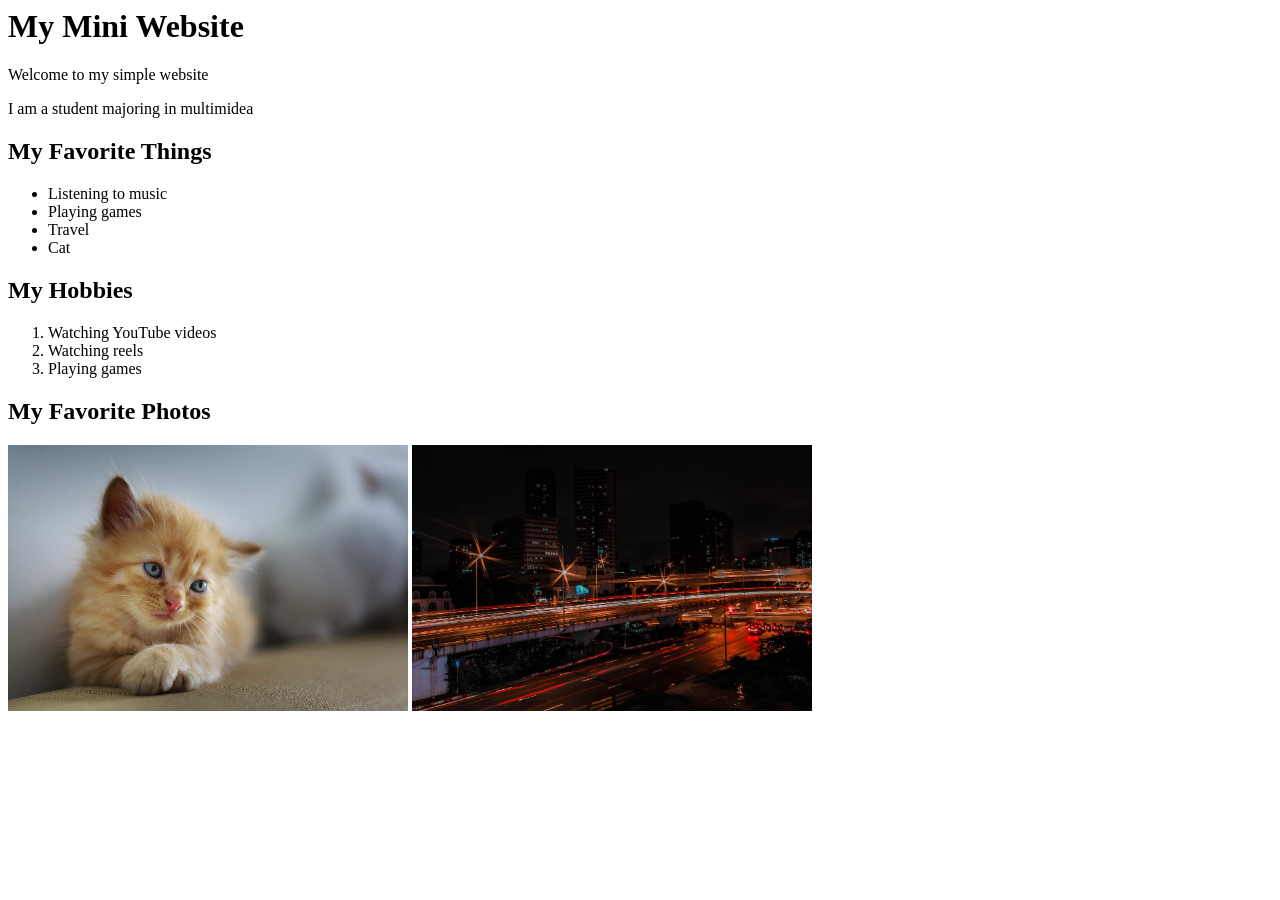
==== index.html @ 010323f3 "my first web html test" ====
<html>
    <head>
        <meta charset="utf-8">
        <title>My Mini Website</title>
    </head>
    <body>
        <h1>My Mini Website</h1>
        <p>Welcome to my simple website</p>
        <p>I am a student majoring in multimidea</p>

        <h2>My Favorite Things</h2>
        <ul>
            <li>Listening to music</li>
            <li>Playing games</li>
            <li>Travel</li>
            <li>Cat</li>
        </ul>

        <h2>My Hobbies</h2>
        <ol>
            <li>Watching YouTube videos</li>
            <li>Watching reels</li>
            <li>Playing games</li>
        </ol>

        <h2>My Favorite Photos</h2>
        <img src="images/고양이.jpg" width = "400" alt = "고양이 사진">
        <img src="images/도시/도시 풍경.jpg" width = "400" alt = "도시 풍경 사진">
    
    </body>
</html>
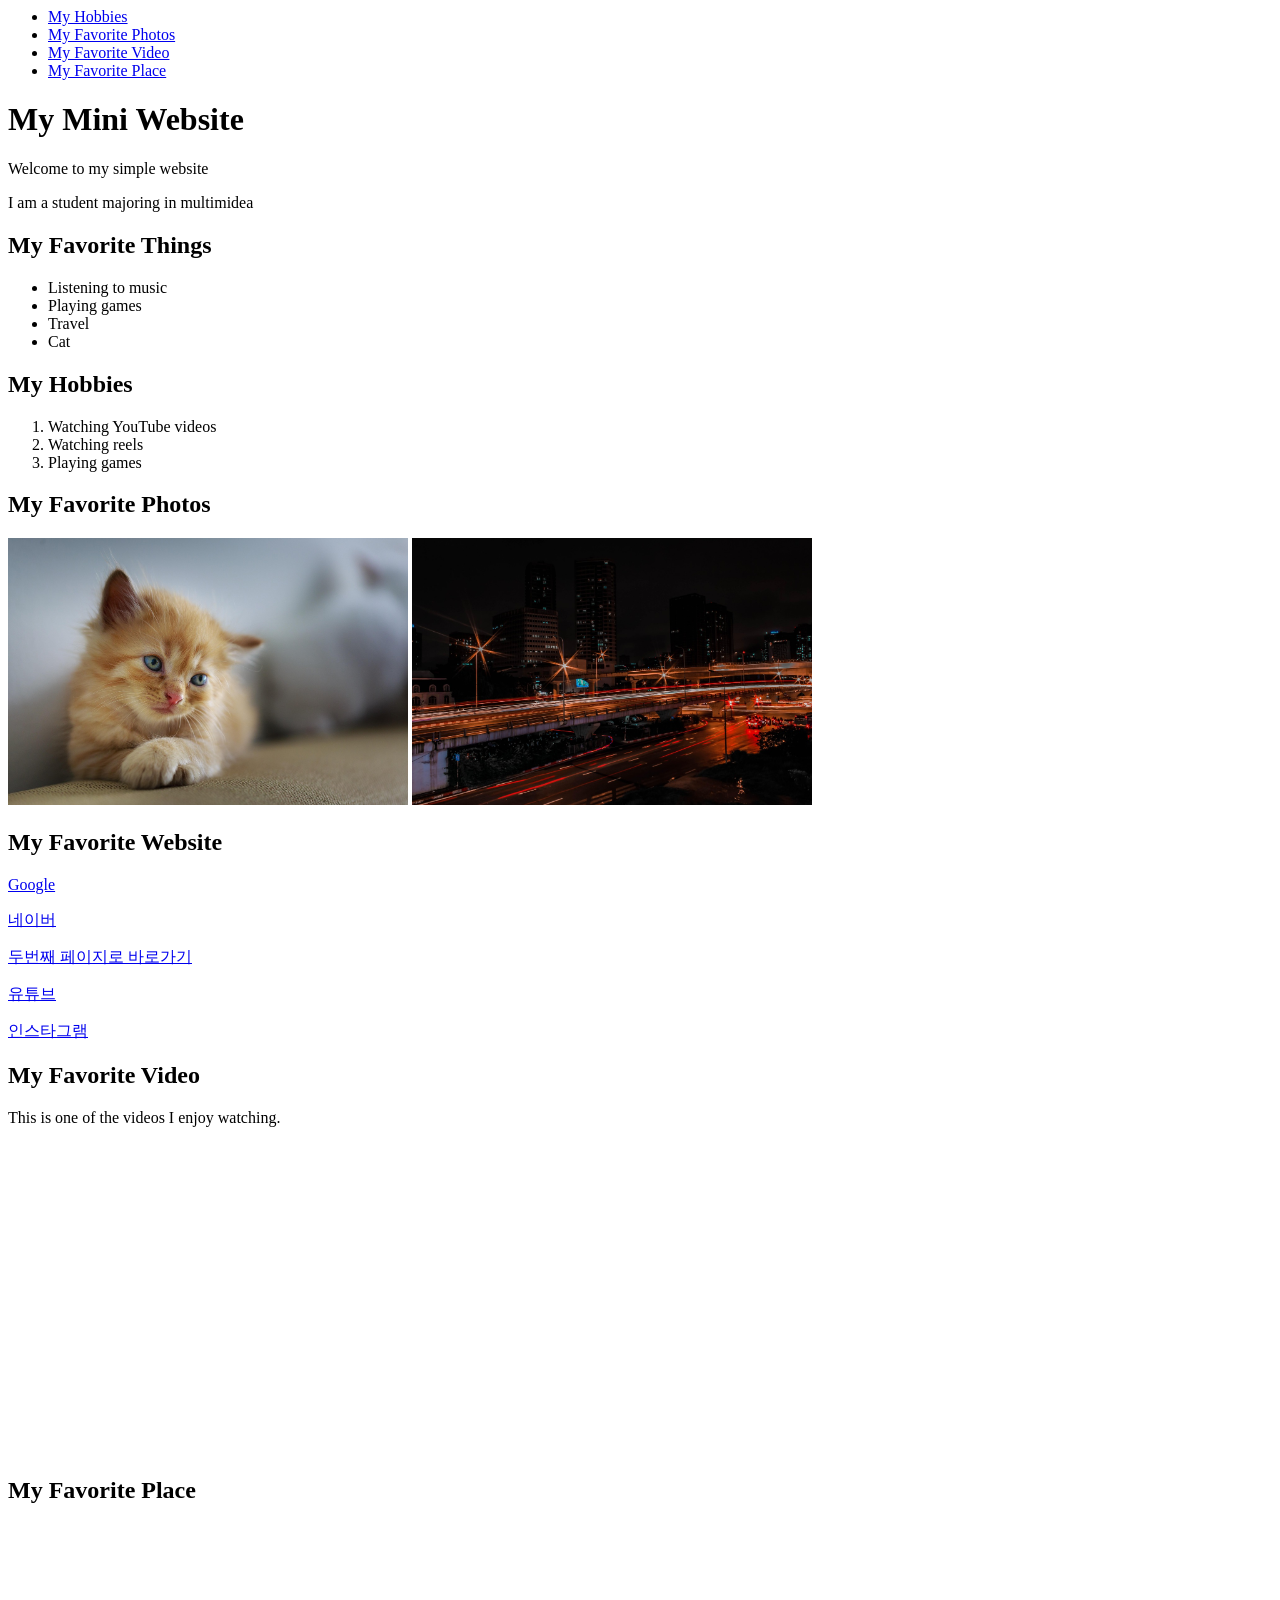
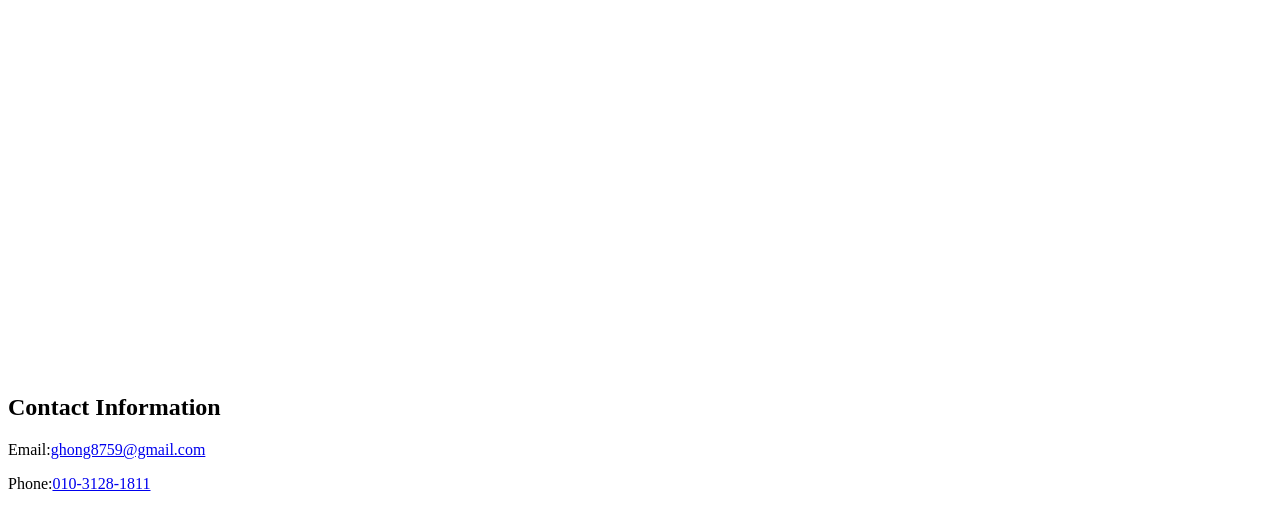
==== commit 21d252c5: "add page2.html inner links, favorite video ..." ====
--- a/index.html
+++ b/index.html
@@ -4,6 +4,16 @@
         <title>My Mini Website</title>
     </head>
     <body>
+        
+        <ul>
+            <li><a href="#hobby">My Hobbies</a></li>
+            <li><a href="#photo">My Favorite Photos</a></li>
+            <li><a href="#video">My Favorite Video</a></li>
+            <li><a href="#place">My Favorite Place</a></li>
+        </ul>
+        
+
+
         <h1>My Mini Website</h1>
         <p>Welcome to my simple website</p>
         <p>I am a student majoring in multimidea</p>
@@ -16,16 +26,36 @@
             <li>Cat</li>
         </ul>
 
-        <h2>My Hobbies</h2>
+        <h2 id="hobby">My Hobbies</h2>
         <ol>
             <li>Watching YouTube videos</li>
             <li>Watching reels</li>
             <li>Playing games</li>
         </ol>
 
-        <h2>My Favorite Photos</h2>
+        <h2 id="photo">My Favorite Photos</h2>
         <img src="images/고양이.jpg" width = "400" alt = "고양이 사진">
         <img src="images/도시/도시 풍경.jpg" width = "400" alt = "도시 풍경 사진">
+
+
+        <h2>My Favorite Website</h2>
+        <p><a href="https://www.google.com/" target="_blank">Google</a></p>
+        <p><a href="https://www.naver.com/" target="_blank">네이버</a></p>
+        <p><a href="page2.html" target="_blank">두번째 페이지로 바로가기</a></p>
+        <p><a href="https://www.youtube.com/" target="_blank">유튜브</a></p>
+        <p><a href="https://www.instagram.com/" target="_blank">인스타그램</a></p>
+
+        <h2 id="video">My Favorite Video</h2>
+        <p>This is one of the videos I enjoy watching.</p>
+        <iframe width="560" height="315" src="https://www.youtube.com/embed/JQ184bye2OI?si=UYghGeqYKS1f3MS4" title="YouTube video player" frameborder="0" allow="accelerometer; autoplay; clipboard-write; encrypted-media; gyroscope; picture-in-picture; web-share" referrerpolicy="strict-origin-when-cross-origin" allowfullscreen></iframe>
+        
+    
+        <h2 id="place">My Favorite Place</h2>
+        <iframe src="https://www.google.com/maps/embed?pb=!1m18!1m12!1m3!1d3258.235869435949!2d128.89860794104524!3d35.25038737284303!2m3!1f0!2f0!3f0!3m2!1i1024!2i768!4f13.1!3m3!1m2!1s0x3568b8acfc25b357%3A0xc3d01c491a811dee!2z7J247KCc64yA7ZWZ6rWQIOq5gO2VtOy6oO2NvOyKpA!5e0!3m2!1sko!2skr!4v1774261525535!5m2!1sko!2skr" width="600" height="450" style="border:0;" allowfullscreen="" loading="lazy" referrerpolicy="no-referrer-when-downgrade"></iframe>
+        
+        <h2>Contact Information</h2>
+        <p>Email:<a href="mailto:ghong8759@gmail.com">ghong8759@gmail.com</a></p>
+        <p>Phone:<a href="tel:010-3128-1811">010-3128-1811</a></p>
     
     </body>
 </html>
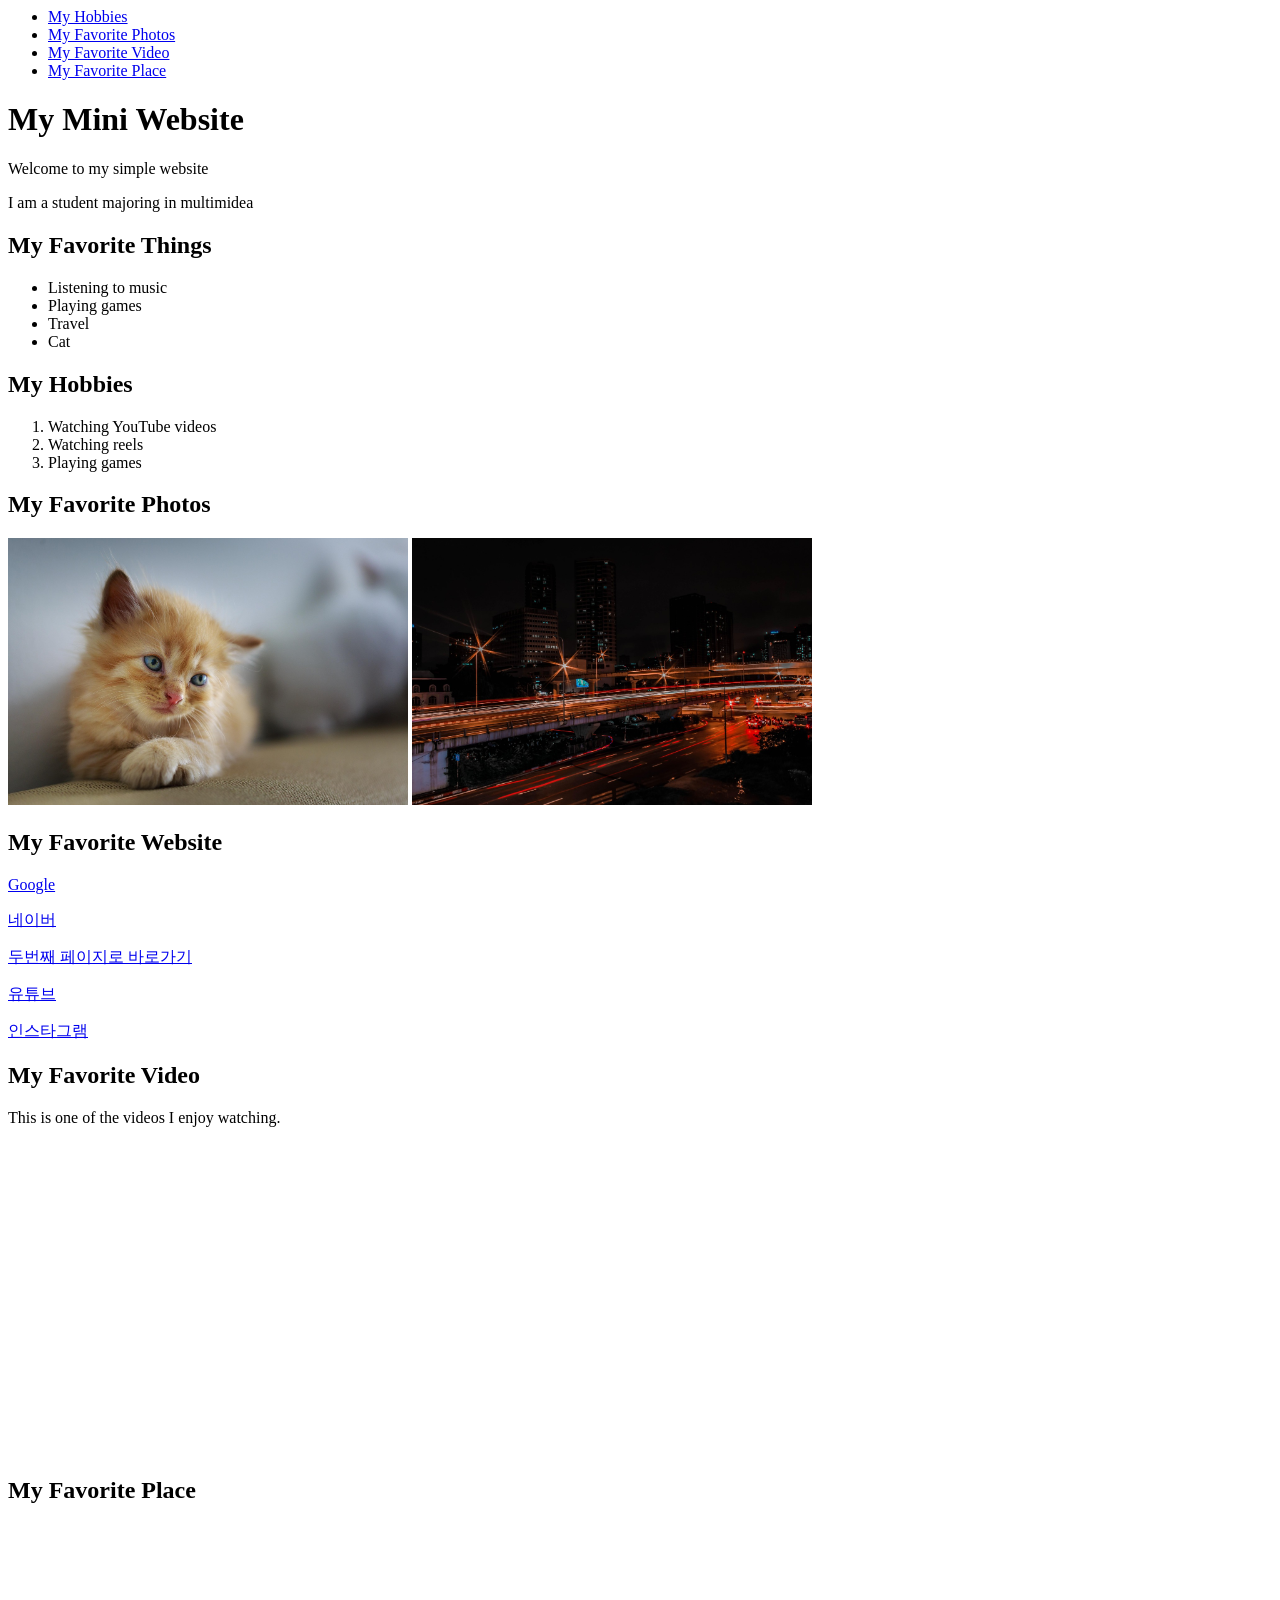
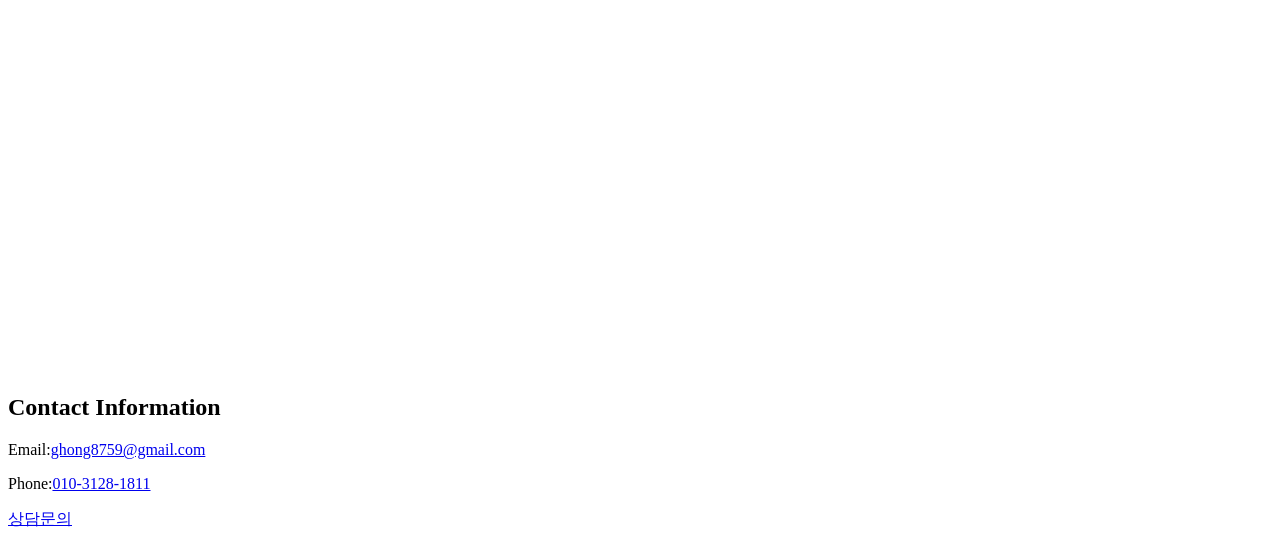
==== commit 415c0d18: "Add files via upload" ====
--- a/index.html
+++ b/index.html
@@ -4,20 +4,24 @@
         <title>My Mini Website</title>
     </head>
     <body>
-        
+      <nav>
         <ul>
             <li><a href="#hobby">My Hobbies</a></li>
             <li><a href="#photo">My Favorite Photos</a></li>
             <li><a href="#video">My Favorite Video</a></li>
             <li><a href="#place">My Favorite Place</a></li>
         </ul>
-        
+     </nav>
 
-
+     <header>
         <h1>My Mini Website</h1>
         <p>Welcome to my simple website</p>
         <p>I am a student majoring in multimidea</p>
+     </header>   
 
+     <section>
+
+     <article>   
         <h2>My Favorite Things</h2>
         <ul>
             <li>Listening to music</li>
@@ -25,37 +29,44 @@
             <li>Travel</li>
             <li>Cat</li>
         </ul>
-
+     </article>   
+     <article>
         <h2 id="hobby">My Hobbies</h2>
         <ol>
             <li>Watching YouTube videos</li>
             <li>Watching reels</li>
             <li>Playing games</li>
         </ol>
-
+     </article>
+     <article>
         <h2 id="photo">My Favorite Photos</h2>
         <img src="images/고양이.jpg" width = "400" alt = "고양이 사진">
         <img src="images/도시/도시 풍경.jpg" width = "400" alt = "도시 풍경 사진">
-
-
+     </article>   
+     <article>
         <h2>My Favorite Website</h2>
         <p><a href="https://www.google.com/" target="_blank">Google</a></p>
         <p><a href="https://www.naver.com/" target="_blank">네이버</a></p>
         <p><a href="page2.html" target="_blank">두번째 페이지로 바로가기</a></p>
         <p><a href="https://www.youtube.com/" target="_blank">유튜브</a></p>
         <p><a href="https://www.instagram.com/" target="_blank">인스타그램</a></p>
-
+     </article>
+     <article>
         <h2 id="video">My Favorite Video</h2>
         <p>This is one of the videos I enjoy watching.</p>
         <iframe width="560" height="315" src="https://www.youtube.com/embed/JQ184bye2OI?si=UYghGeqYKS1f3MS4" title="YouTube video player" frameborder="0" allow="accelerometer; autoplay; clipboard-write; encrypted-media; gyroscope; picture-in-picture; web-share" referrerpolicy="strict-origin-when-cross-origin" allowfullscreen></iframe>
-        
-    
+     </article>   
+     <article>
         <h2 id="place">My Favorite Place</h2>
         <iframe src="https://www.google.com/maps/embed?pb=!1m18!1m12!1m3!1d3258.235869435949!2d128.89860794104524!3d35.25038737284303!2m3!1f0!2f0!3f0!3m2!1i1024!2i768!4f13.1!3m3!1m2!1s0x3568b8acfc25b357%3A0xc3d01c491a811dee!2z7J247KCc64yA7ZWZ6rWQIOq5gO2VtOy6oO2NvOyKpA!5e0!3m2!1sko!2skr!4v1774261525535!5m2!1sko!2skr" width="600" height="450" style="border:0;" allowfullscreen="" loading="lazy" referrerpolicy="no-referrer-when-downgrade"></iframe>
-        
+     </article>
+     </section>  
+
+     <footer>
         <h2>Contact Information</h2>
         <p>Email:<a href="mailto:ghong8759@gmail.com">ghong8759@gmail.com</a></p>
         <p>Phone:<a href="tel:010-3128-1811">010-3128-1811</a></p>
-    
+        <p><a href="page2.html" target="_blank">상담문의</a></p>
+     </footer>
     </body>
 </html>
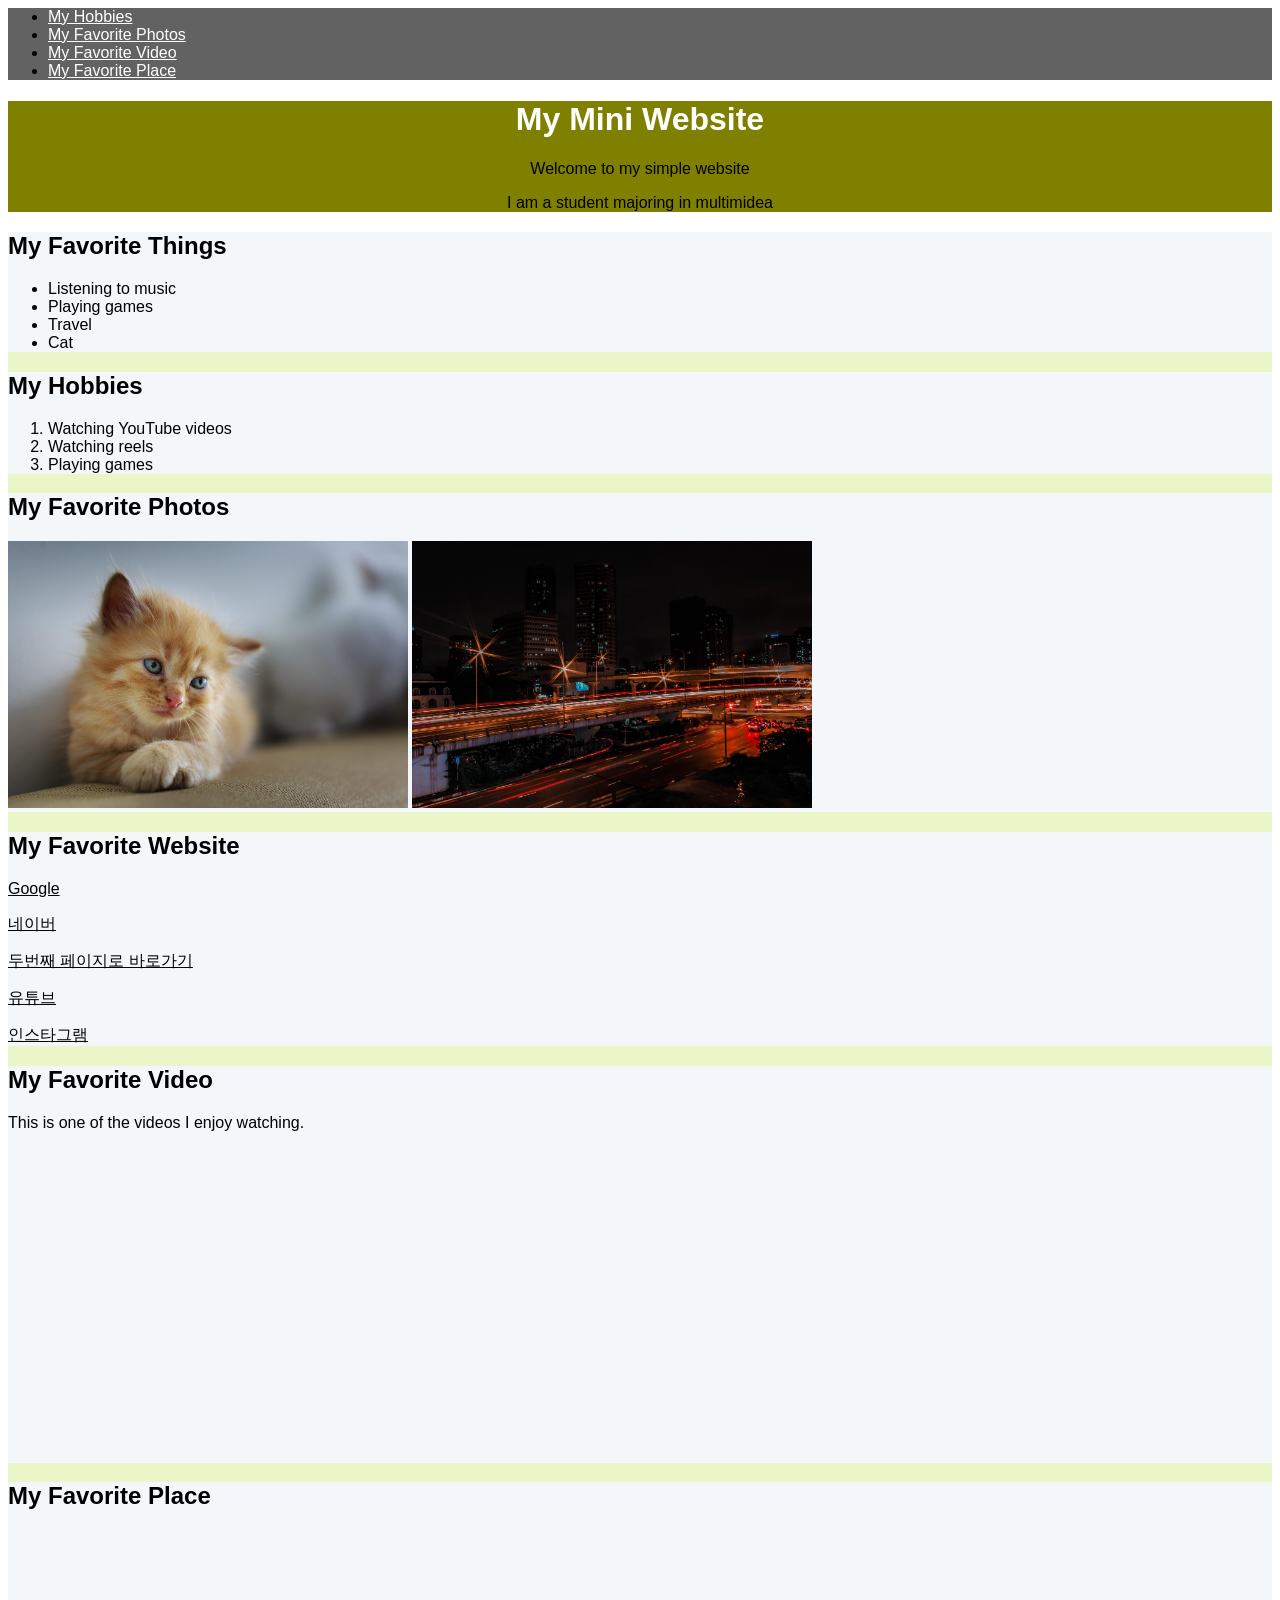
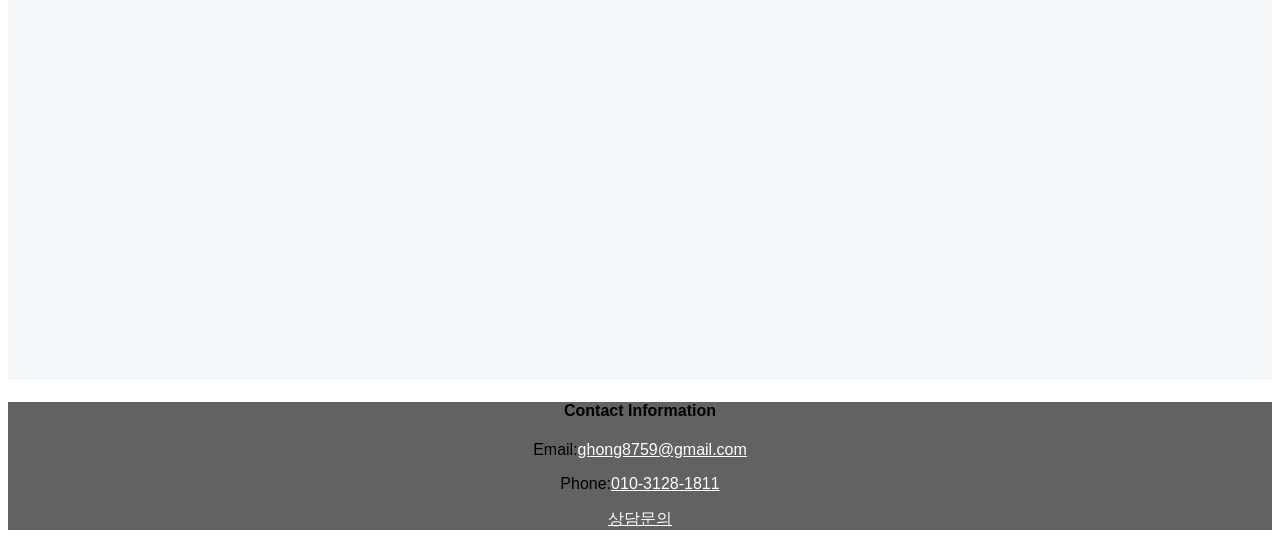
==== commit d4997f2c: "Add files via upload" ====
--- a/index.html
+++ b/index.html
@@ -2,6 +2,7 @@
     <head>
         <meta charset="utf-8">
         <title>My Mini Website</title>
+        <link rel="stylesheet" href="style.css">
     </head>
     <body>
       <nav>
@@ -45,11 +46,11 @@
      </article>   
      <article>
         <h2>My Favorite Website</h2>
-        <p><a href="https://www.google.com/" target="_blank">Google</a></p>
-        <p><a href="https://www.naver.com/" target="_blank">네이버</a></p>
-        <p><a href="page2.html" target="_blank">두번째 페이지로 바로가기</a></p>
-        <p><a href="https://www.youtube.com/" target="_blank">유튜브</a></p>
-        <p><a href="https://www.instagram.com/" target="_blank">인스타그램</a></p>
+        <p><a href="https://www.google.com/" target="_blank" style="color:black">Google</a></p>
+        <p><a href="https://www.naver.com/" target="_blank" style="color:black">네이버</a></p>
+        <p><a href="page2.html" target="_blank" style="color:black">두번째 페이지로 바로가기</a></p>
+        <p><a href="https://www.youtube.com/" target="_blank" style="color:black">유튜브</a></p>
+        <p><a href="https://www.instagram.com/" target="_blank" style="color:black">인스타그램</a></p>
      </article>
      <article>
         <h2 id="video">My Favorite Video</h2>
@@ -63,7 +64,7 @@
      </section>  
 
      <footer>
-        <h2>Contact Information</h2>
+        <h4>Contact Information</h4>
         <p>Email:<a href="mailto:ghong8759@gmail.com">ghong8759@gmail.com</a></p>
         <p>Phone:<a href="tel:010-3128-1811">010-3128-1811</a></p>
         <p><a href="page2.html" target="_blank">상담문의</a></p>
--- a/style.css
+++ b/style.css
@@ -0,0 +1,31 @@
+         nav {
+            background-color: #626262;
+         }
+         header {
+            background-color: olive;
+            text-align: center;
+         }
+         section {
+            background-color: rgb(235, 246, 200)
+         }
+         footer {
+            background-color: #626262;
+            text-align: center;
+         }
+         article {
+            background-color: rgb(244, 247, 250);
+         }
+         a {
+            color: white;
+         }
+         h1 {
+            color: white;
+         }
+         * {
+            font-family:'Segoe UI', Tahoma, Geneva, Verdana, sans-serif;
+         }
+
+
+
+
+
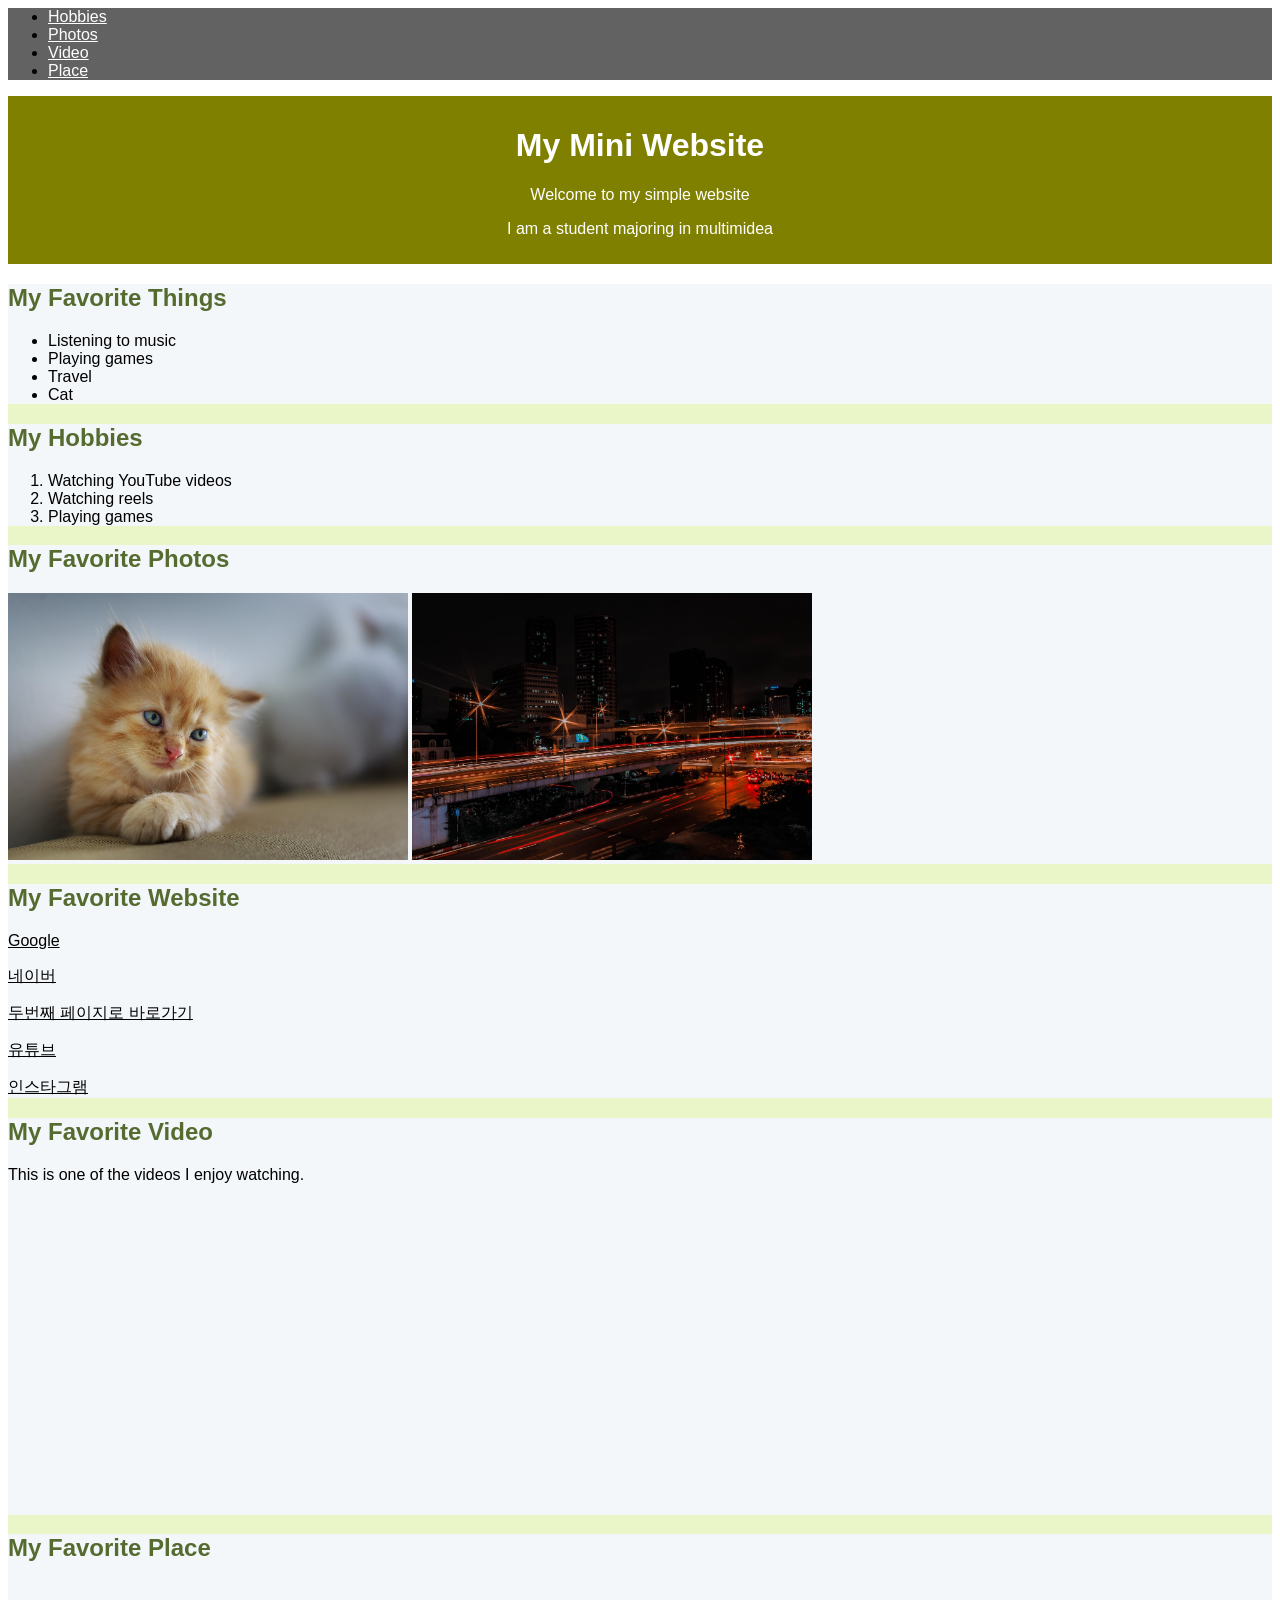
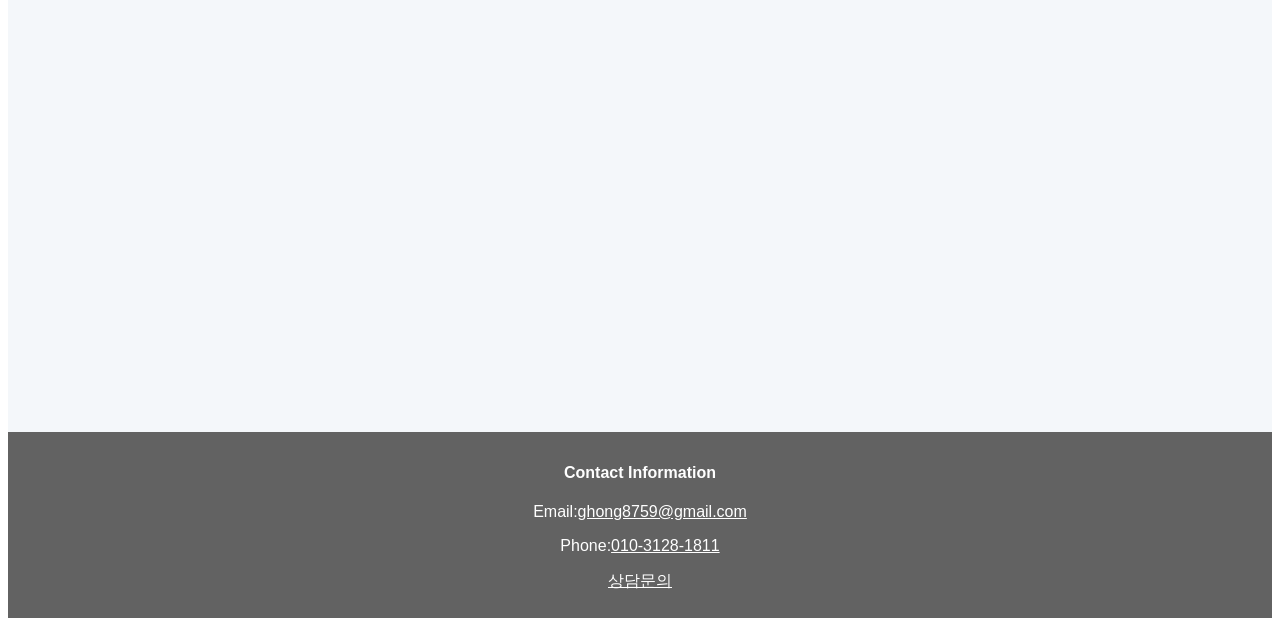
==== commit 8a21685c: "Add files via upload" ====
--- a/index.html
+++ b/index.html
@@ -7,10 +7,10 @@
     <body>
       <nav>
         <ul>
-            <li><a href="#hobby">My Hobbies</a></li>
-            <li><a href="#photo">My Favorite Photos</a></li>
-            <li><a href="#video">My Favorite Video</a></li>
-            <li><a href="#place">My Favorite Place</a></li>
+            <li><a href="#hobby">Hobbies</a></li>
+            <li><a href="#photo">Photos</a></li>
+            <li><a href="#video">Video</a></li>
+            <li><a href="#place">Place</a></li>
         </ul>
      </nav>
 
@@ -65,9 +65,9 @@
 
      <footer>
         <h4>Contact Information</h4>
-        <p>Email:<a href="mailto:ghong8759@gmail.com">ghong8759@gmail.com</a></p>
-        <p>Phone:<a href="tel:010-3128-1811">010-3128-1811</a></p>
-        <p><a href="page2.html" target="_blank">상담문의</a></p>
+        <p class="foot-p">Email:<a href="mailto:ghong8759@gmail.com">ghong8759@gmail.com</a></p>
+        <p class="foot-p">Phone:<a href="tel:010-3128-1811">010-3128-1811</a></p>
+        <p class="foot-p"><a href="page2.html" target="_blank">상담문의</a></p>
      </footer>
     </body>
 </html>
--- a/style.css
+++ b/style.css
@@ -1,9 +1,13 @@
+         * {
+            font-family:'Segoe UI', Tahoma, Geneva, Verdana, sans-serif;
+         }
          nav {
             background-color: #626262;
          }
          header {
             background-color: olive;
             text-align: center;
+            padding: 10px;
          }
          section {
             background-color: rgb(235, 246, 200)
@@ -11,6 +15,7 @@
          footer {
             background-color: #626262;
             text-align: center;
+            padding: 10px;
          }
          article {
             background-color: rgb(244, 247, 250);
@@ -21,11 +26,18 @@
          h1 {
             color: white;
          }
-         * {
-            font-family:'Segoe UI', Tahoma, Geneva, Verdana, sans-serif;
+         h2 {
+            color: darkolivegreen;
          }
+         h4 {
+            color: white;
+         }
+         .foot-p {
+            color: white;
+         }
+         header > p {
+            color: white;
+         }
+         
 
 
-
-
-
